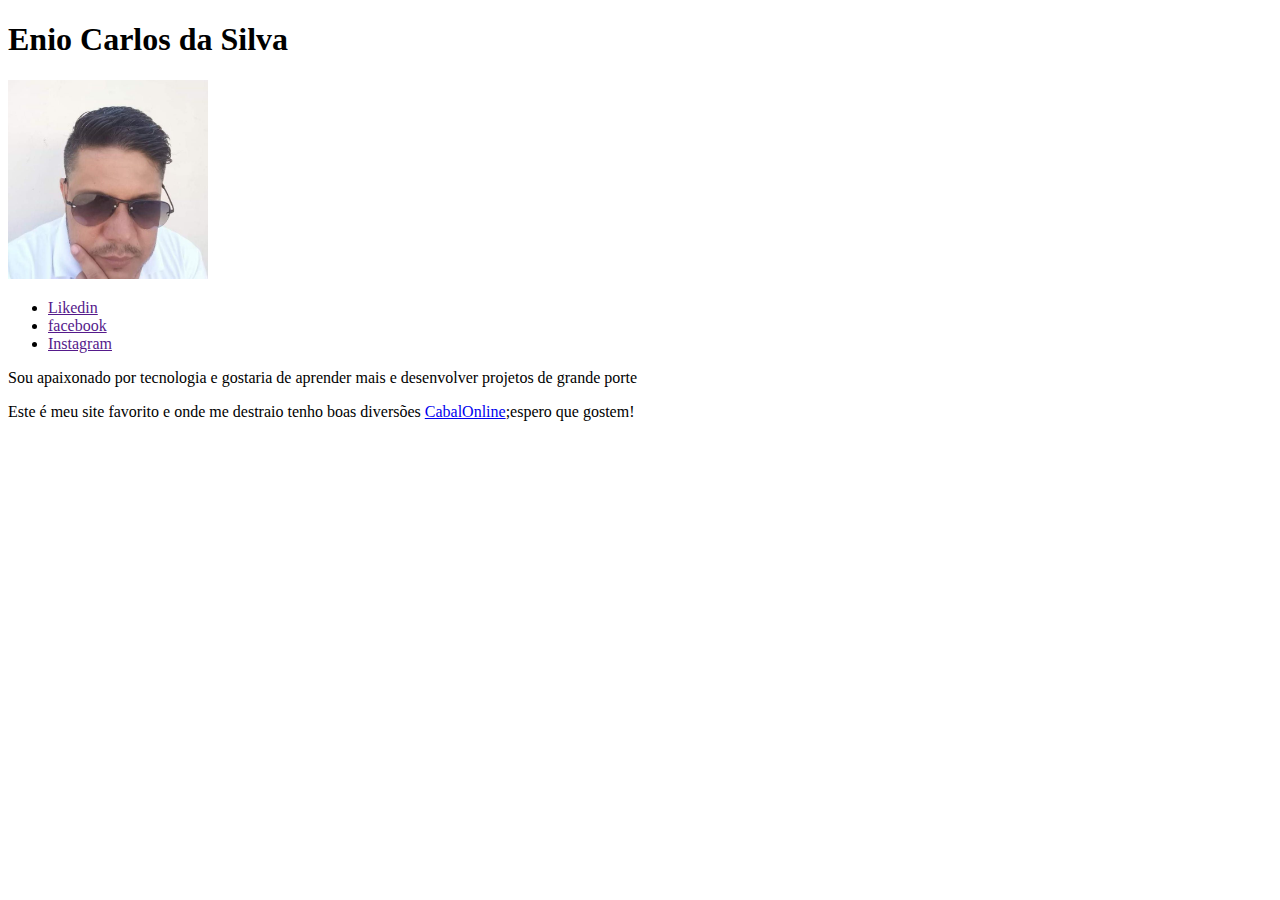
==== index.html @ a58df3a0 "atividades sendo revisadas" ====
<!DOCTYPE html>
<html lang="pt-br">
<head>
    <meta charset="UTF-8">
    <meta http-equiv="X-UA-Compatible" content="IE=edge">
    <meta name="viewport" content="width=device-width, initial-scale=1.0">
    <link rel="icon" href="./img/favicon.jpeg" type="image/jpeg"  >
    <title>Document</title>
</head>
<body>
    <header>
        <h1>Enio Carlos da Silva</h1>
    </header>

    <aside>
      <section>

        <div>
            <img src="./img/280173040_4779030668875323_364126092455544190_n.jpg" alt="foto do Enio" srcset="" width="200px" >
        </div>
      </section>

      <section>

        <ul>
          <li><a href="">Likedin</a></li>
          <li><a href="">facebook</a></li>
          <li><a href="">Instagram</a></li>

        </ul>
      </section>


    </aside>

    <main>

      <section>

        <p>Sou apaixonado por tecnologia e gostaria de aprender mais e desenvolver projetos de grande porte

        </p>
      </section>


      <footer>
        <p>Este é meu site favorito e onde me destraio tenho boas diversões <a href="http://cabal.br.playthisgame.com/pt/Age" target="_blank">CabalOnline</a>;espero que gostem!</p>
      </footer>

    </main>
    
</body>
</html>
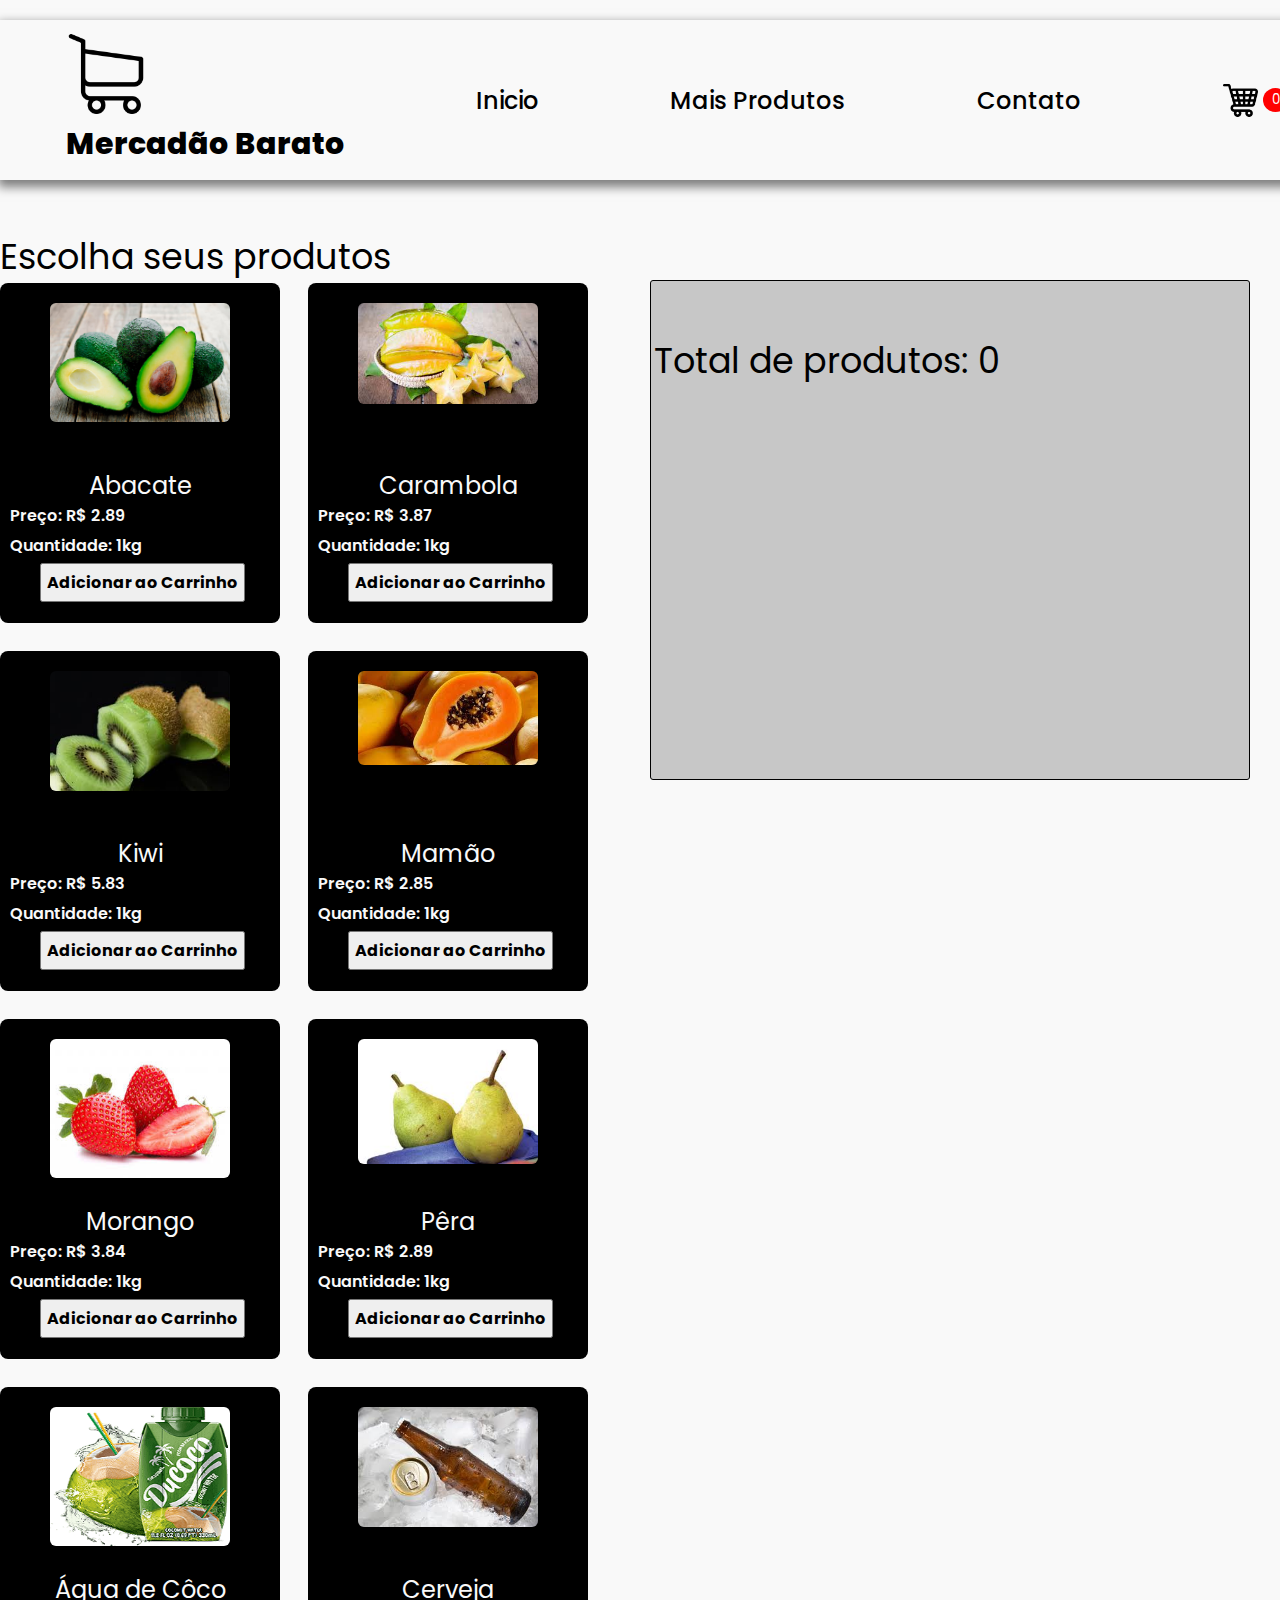
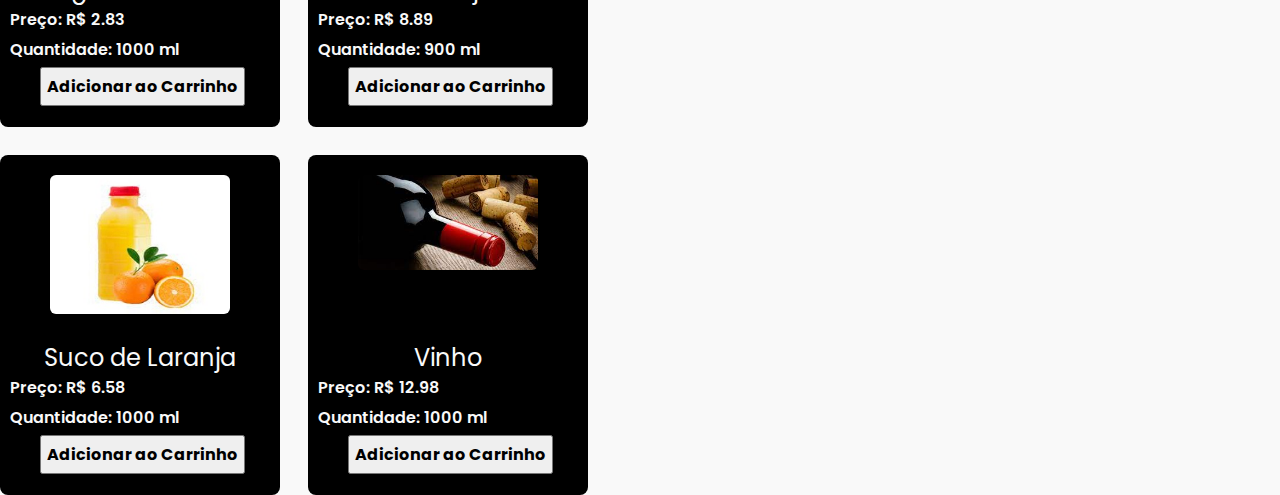
==== commit 8e0528dd: "projeto de estudos mercado" ====
--- a/index.html
+++ b/index.html
@@ -1,53 +1,78 @@
 <!DOCTYPE html>
 <html lang="pt-br">
+
 <head>
     <meta charset="UTF-8">
     <meta http-equiv="X-UA-Compatible" content="IE=edge">
     <meta name="viewport" content="width=device-width, initial-scale=1.0">
-    <link rel="icon" href="./img/favicon.jpeg" type="image/jpeg"  >
+    <link rel="preconnect" href="https://fonts.googleapis.com">
+    <link rel="preconnect" href="https://fonts.gstatic.com" crossorigin>
+    <link
+        href="https://fonts.googleapis.com/css2?family=Kanit:ital,wght@0,100;0,200;0,300;0,400;0,500;0,600;0,700;0,800;0,900;1,100;1,200;1,300;1,400;1,500;1,600;1,700;1,800;1,900&family=Poppins:ital,wght@0,100;0,200;0,300;0,400;0,500;0,600;0,700;0,800;0,900;1,100;1,200;1,300;1,400;1,500;1,600;1,700;1,800;1,900&display=swap"
+        rel="stylesheet">
+    <link rel="stylesheet" href="./estilo.css">
+    <script src="./data-produtos.js" defer></script>
+    <script src="./main.js" defer></script>
+
     <title>Document</title>
 </head>
+
 <body>
-    <header>
-        <h1>Enio Carlos da Silva</h1>
-    </header>
 
-    <aside>
-      <section>
-
-        <div>
-            <img src="./img/280173040_4779030668875323_364126092455544190_n.jpg" alt="foto do Enio" srcset="" width="200px" >
-        </div>
-      </section>
-
-      <section>
-
-        <ul>
-          <li><a href="">Likedin</a></li>
-          <li><a href="">facebook</a></li>
-          <li><a href="">Instagram</a></li>
-
-        </ul>
-      </section>
+    <main class="container">
 
 
-    </aside>
+        <header class="header">
 
-    <main>
+            <ul class="menu-header">
+                <figure class="image-figure">
 
-      <section>
+                    <img src="./img/carrinho-de-compras.png" title="logotipo loja">
+                    <h1>Mercadão Barato</h1>
+                </figure>
 
-        <p>Sou apaixonado por tecnologia e gostaria de aprender mais e desenvolver projetos de grande porte
+                <li><a href="#">Inicio</a></li>
+                <li><a href="#">Mais Produtos</a></li>
+                <li><a href="#">Contato</a></li>
 
-        </p>
-      </section>
+                <button>
+
+                    <img src="./img/car-icone.png" alt="icone-carrinho" class="carrinho-icone">
+                    <p class="pQtd-Carrinho">0</p>
+                </button>
+            </ul>
+
+        </header>
+
+        <div class="sections">
+
+            <section class="produtos-frutas">
+
+                <h2>Escolha seus produtos</h2>
+
+                <ul class="lista-frutas">
 
 
-      <footer>
-        <p>Este é meu site favorito e onde me destraio tenho boas diversões <a href="http://cabal.br.playthisgame.com/pt/Age" target="_blank">CabalOnline</a>;espero que gostem!</p>
-      </footer>
+
+                </ul>
+
+            </section>
+
+            <section class="carrinho-compras produtos-frutas ">
+
+                <h2 id="quantidade-itens">Total de produtos: 0</h2>
+
+                <ul class="lista-carrinho">
+
+
+                </ul>
+
+            </section>
+
+        </div>
 
     </main>
-    
+
 </body>
+
 </html>--- a/estilo.css
+++ b/estilo.css
@@ -0,0 +1,240 @@
+html,
+body,
+div,
+span,
+applet,
+object,
+iframe,
+h1,
+h2,
+h3,
+h4,
+h5,
+h6,
+p,
+blockquote,
+pre,
+a,
+abbr,
+acronym,
+address,
+big,
+cite,
+code,
+del,
+dfn,
+em,
+img,
+ins,
+kbd,
+q,
+s,
+samp,
+small,
+strike,
+strong,
+sub,
+sup,
+tt,
+var,
+b,
+u,
+i,
+center,
+dl,
+dt,
+dd,
+ol,
+ul,
+li,
+fieldset,
+form,
+label,
+legend,
+table,
+caption,
+tbody,
+tfoot,
+thead,
+tr,
+th,
+td,
+article,
+aside,
+canvas,
+details,
+embed,
+figure,
+figcaption,
+footer,
+header,
+hgroup,
+menu,
+nav,
+output,
+ruby,
+section,
+summary,
+time,
+mark,
+audio,
+video {
+	margin: 0;
+	padding: 0;
+	border: 0;
+	font-size: 100%;
+	font: inherit;
+	vertical-align: baseline;
+	box-sizing: border-box;
+	font-family: 'Poppins', sans-serif;
+	list-style: none;
+	text-decoration: none;
+}
+
+body {
+	background: #f9f9f9;
+}
+
+.container {
+	width: 1360px;
+	margin: 0 auto;
+}
+
+.header ul {
+
+	display: flex;
+	align-items: center;
+	justify-content: center;
+	justify-content: space-around;
+	width:100%;
+	height: 160px;
+	-webkit-box-shadow: 0px 5px 10px 2px rgba(0, 0, 0, 0.507);
+	box-shadow: 0px 5px 10px 2px rgba(0, 0, 0, 0.507);
+}
+
+.header {
+	margin-top: 20px;
+}
+.menu-header li a{
+ color: #000;
+ font-weight: 500;
+ font-size: 1.5em;
+}
+.menu-header li a:hover{
+	color: rgba(0, 0, 255, 0.671);
+}
+.menu-header .carrinho-icone{
+	padding: 5px;
+	width: 45px;
+	height: 45px;
+	cursor: pointer;
+
+}
+.menu-header button{
+	border: none;
+	background: none;
+	display: flex;
+	align-items: center;
+	text-align: center;
+}
+.pQtd-Carrinho{
+
+	width: 25px;
+	background: red;
+	color: #fff;
+	border-radius: 100%;
+	padding: 2px;
+	text-align: center;
+}
+.image-figure img {
+	width: 80px;
+}
+
+.image-figure h1 {
+	font-size: 30px;
+	font-weight: 800;
+}
+
+.produtos-frutas h2{
+	margin-top: 50px;
+	font-size: 35px;
+	
+}
+.produtos-frutas{
+   max-width: 600px;
+  
+}
+.carrinho-compras{
+	width: 800px;
+	height: 500px;
+	border: 1px solid #000;
+	margin-top: 100px;
+	margin-left: 50px;	
+	padding: 3px;
+	border-radius: 3px;
+	background: rgba(82, 82, 82, 0.301);
+}
+.sections{
+	display: flex;
+}
+.card-frutas{
+	width: 280px;
+	height: 340px;
+	background: #000;
+	color: #f9f9f9;
+	border-radius: 8px;
+}
+.card-frutas img{
+	width: 100%;
+	margin: 20px 0 auto;
+	border-radius: 6px;
+}
+.lista-frutas{
+	display: flex;
+	flex-wrap: wrap;
+	gap: 28px;
+	
+}
+.img-produtos{
+	width: 180px;
+	height: 180px;
+	background: #000;
+	margin: 0 auto;
+	
+}
+.frutas-dados h3{
+	margin-top: 5px;
+	font-size: 1.5em;
+	text-align: center;
+}
+.frutas-dados p{
+	margin-bottom: 5px;
+	margin-left: 10px;
+	font-weight: 600;
+}
+.frutas-dados button{
+	padding: 5px;
+	font-family: 'Poppins', sans-serif;
+	font-size: 1em;
+	margin-left: 40px;
+	cursor: pointer;
+	font-weight: bold;
+}
+.carrinho-compras{
+
+	overflow-y: auto;
+}
+.lista-carrinho{
+	display: flex;
+	flex-direction: row;
+	flex-wrap: wrap;
+	gap: 10px;
+}
+.lista-carrinho button{
+	padding: 5px;
+	font-family: 'Poppins', sans-serif;
+	font-size: 1em;
+	margin-left: 40px;
+	cursor: pointer;
+	font-weight: bold;
+}